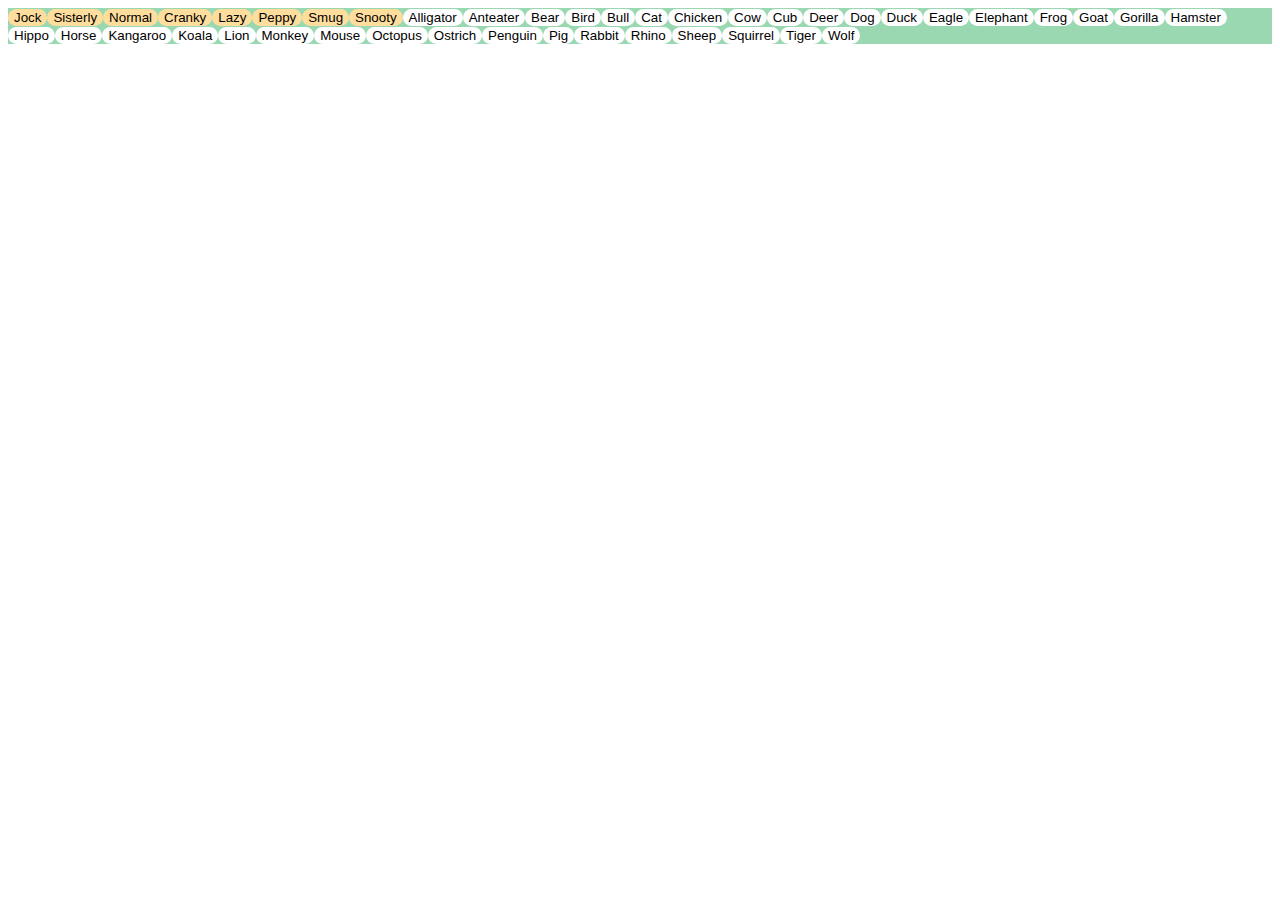
==== apiCall.html @ b68a32de "main page twin finder working. fixed all ifs" ====
<!DOCTYPE html>
<html lang="en">
<head>
  <meta charset="UTF-8">
  <meta http-equiv="X-UA-Compatible" content="IE=edge">
  <meta name="viewport" content="width=device-width, initial-scale=1.0">
  <!-- Bootstrap CSS -->
  <link href="https://cdn.jsdelivr.net/npm/bootstrap@5.0.0-beta2/dist/css/bootstrap.min.css" rel="stylesheet" integrity="sha384-BmbxuPwQa2lc/FVzBcNJ7UAyJxM6wuqIj61tLrc4wSX0szH/Ev+nYRRuWlolflfl" crossorigin="anonymous">
  <link rel='stylesheet' href="./css/main.css"/>

  <!-- jQuery Call -->
  <script src="./js/jquery-3.6.0.js"></script>
  <title>Document</title>
</head>
<body>
    <div col-12>
      <!-- API CALL PAYLOAD HERE -->
      <div class="bg-lightgreen col-12 p-3" id="returned">
      </div>
      <div class="d-flex flex-row flex-wrap" id="villagers">

      </div>
    </div>
    
    
    
    
  <!-- JS Bootstrap & Popper CDN -->
  <script src="https://cdn.jsdelivr.net/npm/bootstrap@5.0.0-beta2/dist/js/bootstrap.bundle.min.js" integrity="sha384-b5kHyXgcpbZJO/tY9Ul7kGkf1S0CWuKcCD38l8YkeH8z8QjE0GmW1gYU5S9FOnJ0" crossorigin="anonymous"></script>
    <script src="./js/APIcall.js"></script>
</body>
</html>
---- css/main.css ----
@font-face {
  font-family: acnh;
  src: url(../fonts/humming.otf);
}

html {
  font-size: 16px;
} 

body {
  /* background-image: url(../images/bg.png); */
  background-position: center;
  background-size: cover;
  background-repeat: no-repeat;
  background-clip: content-box;
  color: #3e3e3e;
  height: 100vh;
}

button {
  border:none;
  outline: none;
  background-color: transparent;
}


/* FONT */
.acnh-font {
  font-family: acnh;
}

/* COLOR RELATED */

.bg-darkgreen {
  background-color: #72a88c;
}

.bg-lightgreen {
  background-color: #99d8b1;
}

.bg-beige {
  background-color: #eef6ec;
}

.bg-yellow {
  background-color: #ffde9d;
}

.bg-white {
  background-color: white;
}
.white {
  color: white;
}





#header > span > a {
  text-decoration: none;
}

#title-main {
  font-family: acnh;
}

#about {
  border-top-right-radius: 28px;
  border-top-left-radius: 28px;
}

#about > div {
  border-top-right-radius: 28px;
  border-top-left-radius: 28px;
  position: relative;
  top: 0px;
}

#villagerimages {
  width: 100%;
}

#menu-buttons > div > div {
  border-top-right-radius: 28px;
  border-top-left-radius: 28px;
}

#nodatesnote > div > div {
  border-top-right-radius: 28px;
  border-top-left-radius: 28px;
  position: relative;
  top: 0px;
}



.rounded-corner {
  border-radius: 28px;
}

.drop-shadow {
  box-shadow: 0 8px 12px rgba(69,70,70,0.3);
}

.icon {
  width: 64px;
  outline: none;
  border: 5px solid #f8f8f8;
  border-radius: 50%;
}

.dotted {
  border-top: 2px dotted #ccc;
}

.container {
  width: auto;
  max-width: 680px;
  padding: 0 15px;
  vertical-align: middle;
  float: center;
}

.footer {
  width: 100%;
}

footer > .container {
  width: 100%;
}

.header > img {
  position: relative;
  width: 48px;
}

.type-2 {
  background: 
  radial-gradient(circle at left bottom, transparent 20px,  white 0) top left / 50% 60% no-repeat,
  radial-gradient(circle at left top, transparent 20px,  white 0) bottom left /50% 41% no-repeat,
  radial-gradient(circle at right bottom, transparent 20px, white 0) top right /50% 60% no-repeat,
  radial-gradient(circle at right top, transparent 20px, white 0) bottom right /50% 41% no-repeat;
  filter: drop-shadow(0 8px 12px rgba(69,70,70,0.3));
  border-radius: 28px;

}
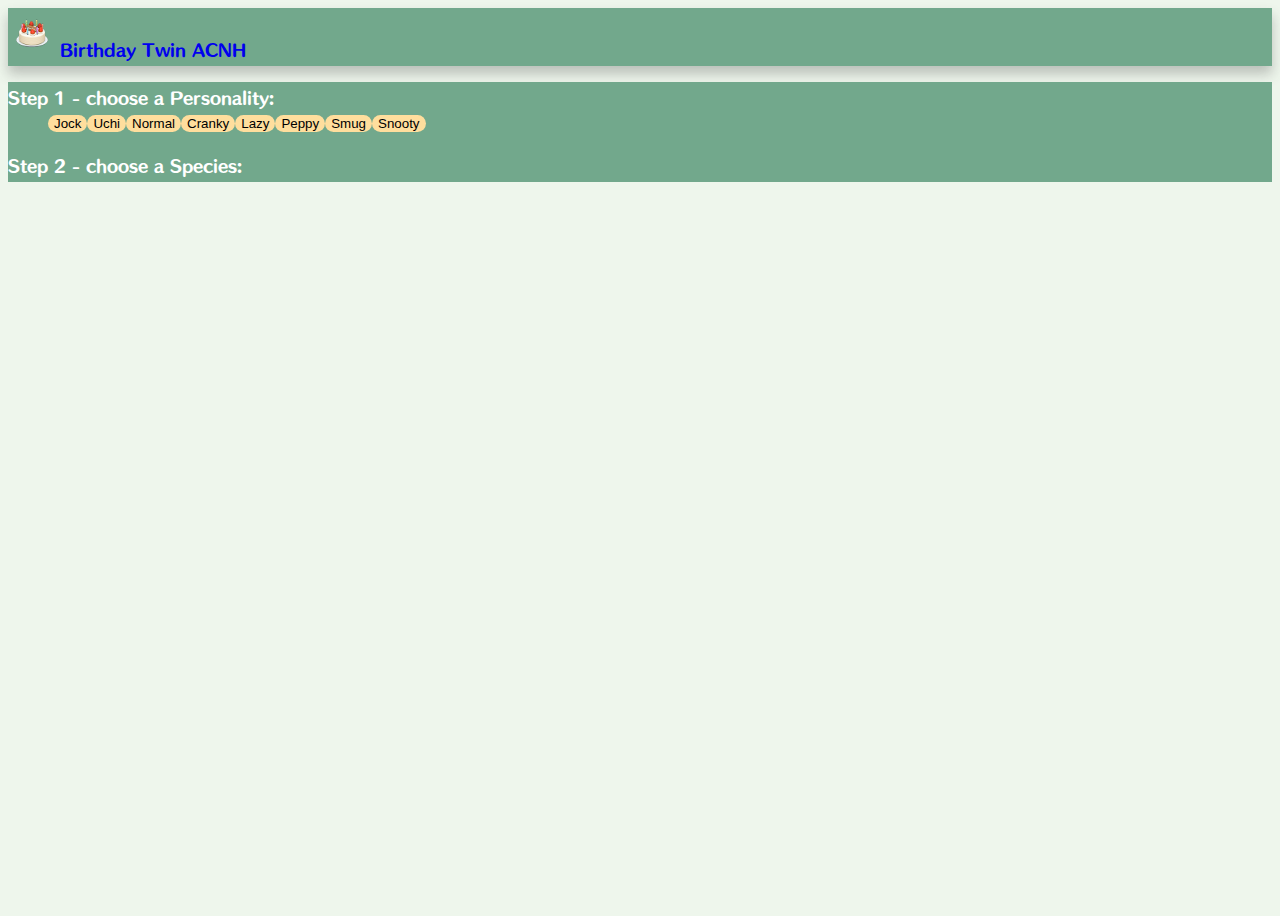
==== commit b495512a: "accordion.js complete" ====
--- a/apiCall.html
+++ b/apiCall.html
@@ -10,23 +10,44 @@
 
   <!-- jQuery Call -->
   <script src="./js/jquery-3.6.0.js"></script>
-  <title>Document</title>
+  <title>Search Villagers By Birthday</title>
 </head>
-<body>
-    <div col-12>
-      <!-- API CALL PAYLOAD HERE -->
-      <div class="bg-lightgreen col-12 p-3" id="returned">
-      </div>
-      <div class="d-flex flex-row flex-wrap" id="villagers">
+<body class="bg-beige">
+  <!-- header starts here -->
+  <div class="drop-shadow header d-flex justify-content-center px-3 py-1 bg-darkgreen" id="header">
+    <div class="d-flex align-items-center text-center">
+      <img src="./images/cake.png" alt="birthday cake logo" id="logo">
+      <span><a href="#" class="text-white acnh-font ps-1">Birthday Twin ACNH</a></span>
+    </div>
+  </div>
+  <div col-12>
+    <!-- API CALL PAYLOAD HERE -->
+    <div class='bg-darkgreen col-12 p-3'>
+      <!-- personality buttons here -->
+      <dl class="accordion">
+        <div class="">
+          <dt><a href="javascript:void(0);" class="acnh-font white">Step 1 - choose a Personality:</a></dt>
+          <dd class='hide' id="personalityReturned"></dd>
+        </div>
+        <br/>
+        <!-- species buttons here -->
+        <div class="">
+          <dt><a href="javascript:void(0);" class="acnh-font white">Step 2 - choose a Species:</a></dt>
+          <dd class='hide' id="speciesReturned"></dd>
+        </div>
+      </dl>
+    </div>
+    <div class="d-flex flex-row flex-wrap text-center" id="villagers">
 
-      </div>
     </div>
-    
+  </div>
+  
     
     
     
   <!-- JS Bootstrap & Popper CDN -->
   <script src="https://cdn.jsdelivr.net/npm/bootstrap@5.0.0-beta2/dist/js/bootstrap.bundle.min.js" integrity="sha384-b5kHyXgcpbZJO/tY9Ul7kGkf1S0CWuKcCD38l8YkeH8z8QjE0GmW1gYU5S9FOnJ0" crossorigin="anonymous"></script>
     <script src="./js/APIcall.js"></script>
+    <script src="./js/accordion.js"></script>
 </body>
 </html>--- a/css/main.css
+++ b/css/main.css
@@ -21,6 +21,10 @@
   border:none;
   outline: none;
   background-color: transparent;
+}
+
+a {
+  text-decoration: none;
 }
 
 
@@ -56,9 +60,11 @@
 
 
 
+#logo {
+  width: 48px;
+}
 
-
-#header > span > a {
+#header > div > span > a {
   text-decoration: none;
 }
 
@@ -82,6 +88,15 @@
   width: 100%;
 }
 
+#tester:hover {
+  background-color: #fcd588;
+}
+
+#tester:active {
+  transform: scale(0.96);
+  transition: all .3s ease;
+}
+
 #menu-buttons > div > div {
   border-top-right-radius: 28px;
   border-top-left-radius: 28px;
@@ -94,7 +109,23 @@
   top: 0px;
 }
 
+#mini-font {
+  font-size: 10px!important;
+}
 
+.filter:hover {
+  background-color: white;
+}
+
+.filter:active {
+  background-color: white;
+  transform: scale(0.96);
+  transition: all .3s ease;
+}
+
+.selected {
+  background-color: white;
+}
 
 .rounded-corner {
   border-radius: 28px;
